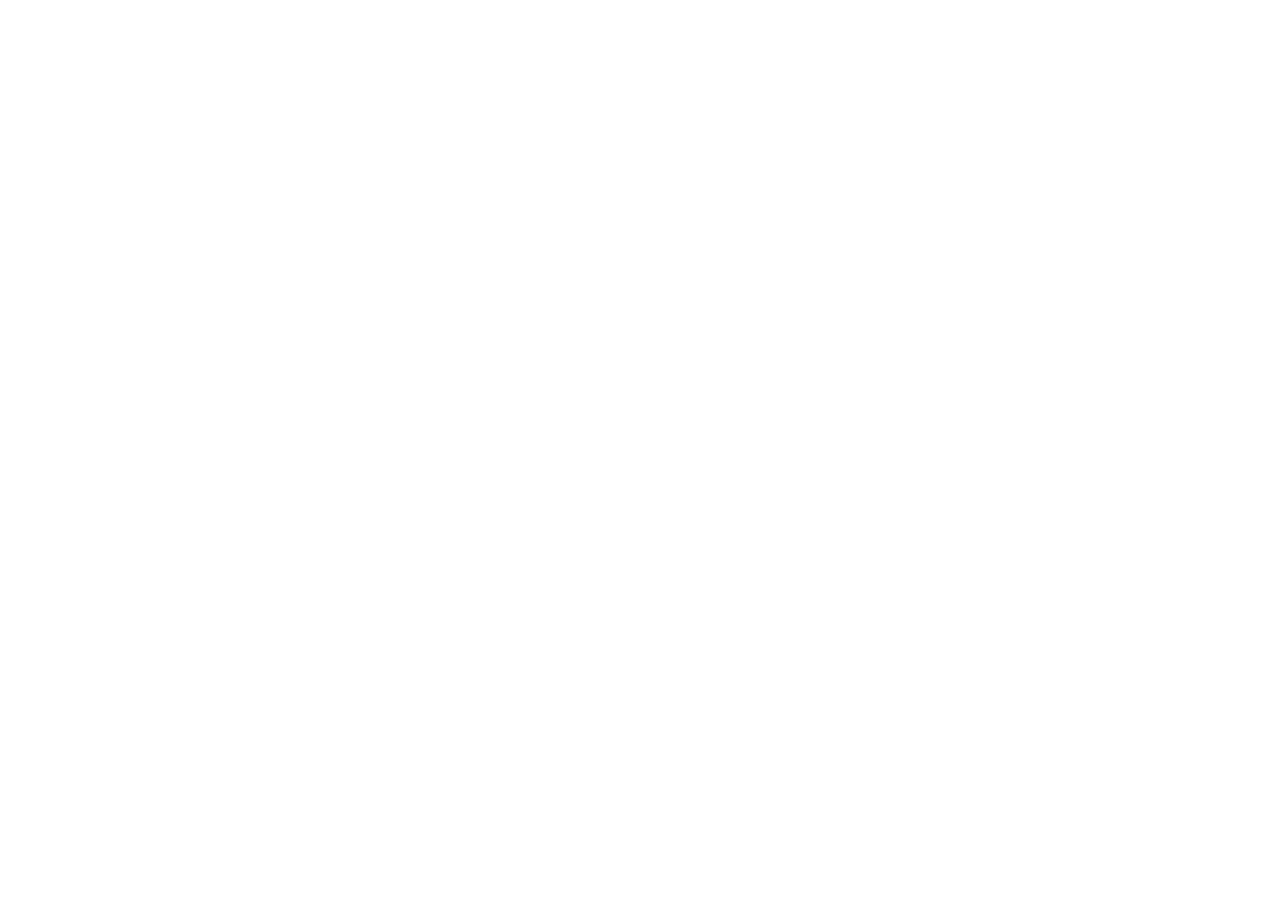
==== hedu/index.html @ f00389a2 "Feat: estrutura básica html das paginas" ====
<!DOCTYPE html>
<html lang="en">
<head>
    <meta charset="UTF-8">
    <meta name="viewport" content="width=device-width, initial-scale=1.0">
    <link rel="stylesheet" href="css/style.css">
    <title>Document</title>
</head>
<body>
    <nav>

    </nav>
    <body>
        
    </body>
</body>
</html>
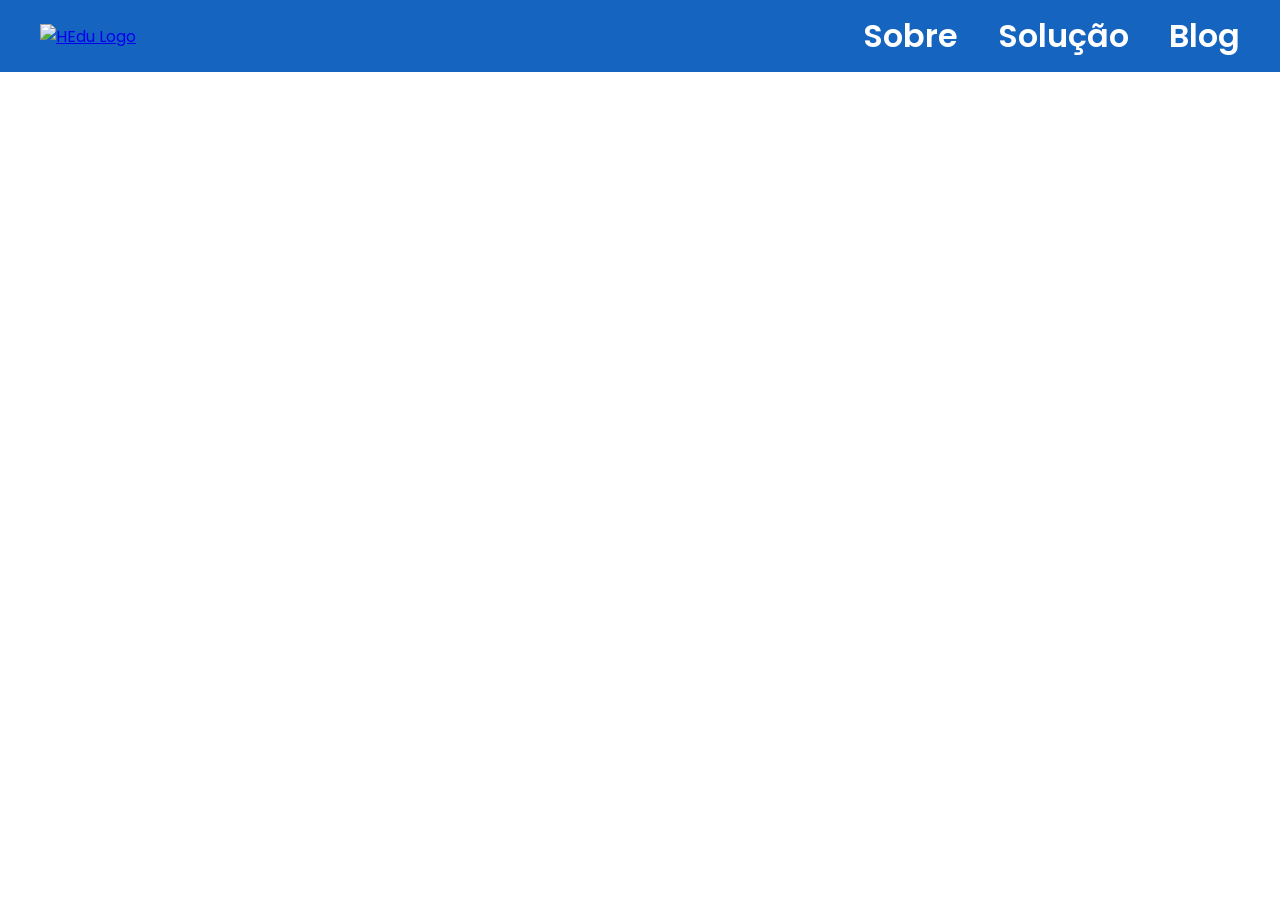
==== commit f87414dd: "feat: implementação do header nas telas implementei o header nas telas de sobre, solucao e index" ====
--- a/hedu/index.html
+++ b/hedu/index.html
@@ -4,14 +4,21 @@
     <meta charset="UTF-8">
     <meta name="viewport" content="width=device-width, initial-scale=1.0">
     <link rel="stylesheet" href="css/style.css">
-    <title>Document</title>
+    <link rel="preconnect" href="https://fonts.googleapis.com">
+    <link rel="preconnect" href="https://fonts.gstatic.com" crossorigin>
+    <link href="https://fonts.googleapis.com/css2?family=Poppins:wght@400;500;600;700&display=swap" rel="stylesheet">
+    <link rel="stylesheet" href="/css/header.css">
+    <link rel="stylesheet" href="/css/global.css">
+
+    <title>HEdu</title>
 </head>
 <body>
+    <div id="header-placeholder"></div>
     <nav>
 
     </nav>
     <body>
-        
+    <script src="/js/loadHeader.js"></script>    
     </body>
 </body>
 </html>
--- a/css/header.css
+++ b/css/header.css
@@ -0,0 +1,30 @@
+    .site-header {
+      display: flex;
+      align-items: center;
+      justify-content: space-between;
+      padding: 12px 40px;
+      background-color: #1565c0;
+    }
+
+    .site-header .header-logo img {
+      height: 48px;
+      width: auto;
+    }
+
+    .site-header nav {
+      display: flex;
+      gap: 40px;
+    }
+
+    .site-header nav a {
+      text-decoration: none;
+      color: #ffffff;
+      font-size: 32px;
+      font-weight: 600;
+      font-family: 'Poppins', sans-serif;
+      transition: opacity 0.2s;
+    }
+
+    .site-header nav a:hover {
+      opacity: 0.8;
+    }
--- a/css/global.css
+++ b/css/global.css
@@ -0,0 +1,9 @@
+* {
+    margin: 0;
+    padding: 0;
+    box-sizing: border-box;
+}
+
+body {
+    font-family: 'Poppins', sans-serif;
+}
